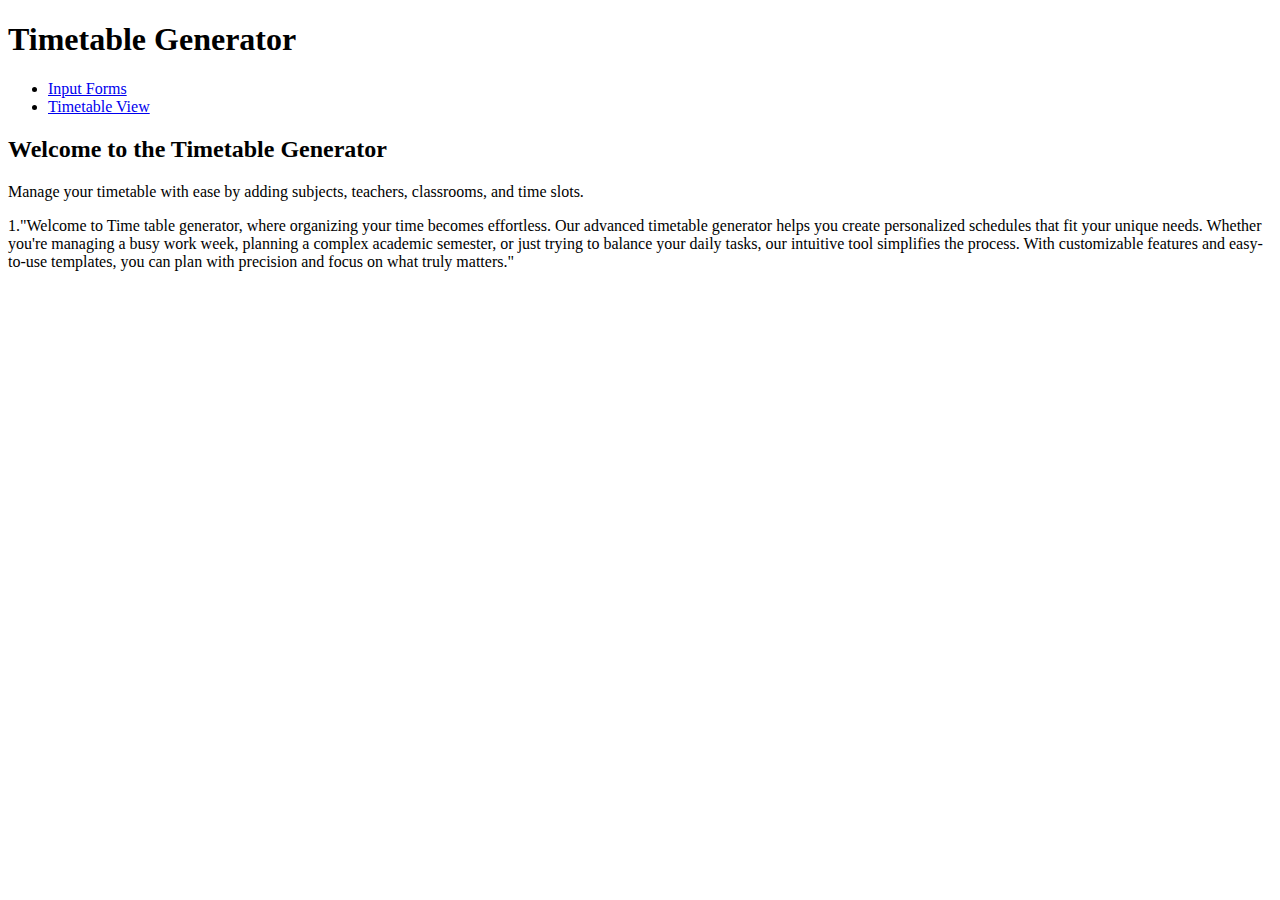
==== index.html @ 4627ad96 "Add files via upload" ====
<!DOCTYPE html>
<html lang="en">
<head>
    <meta charset="UTF-8">
    <meta name="viewport" content="width=device-width, initial-scale=1.0">
    <title>Timetable Generator</title>
    <link rel="stylesheet" href="styles.css">
</head>
<body>
    <header>
        <h1>Timetable Generator</h1>
        <nav>
            <ul>
                <li><a href="input-forms.html">Input Forms</a></li>
                <li><a href="timetable-view.html">Timetable View</a></li>
            </ul>
        </nav>
    </header>
    <main>
        <section>
            <h2>Welcome to the Timetable Generator</h2>
            <p>Manage your timetable with ease by adding subjects, teachers, classrooms, and time slots.</p>
        </section>
        <section class="phrase1">
                <p>1."Welcome to Time table generator, where organizing your time becomes effortless.
                    Our advanced timetable generator helps you create personalized schedules that fit your unique needs.
                    Whether you're managing a busy work week, planning a complex academic semester,
                    or just trying to balance your daily tasks, our intuitive tool simplifies the process.
                    With customizable features and easy-to-use templates, you can plan with precision and focus on what truly matters."
                </p>
        </section>
    </main>
    <div class="logo"></div>
</body>
</html>
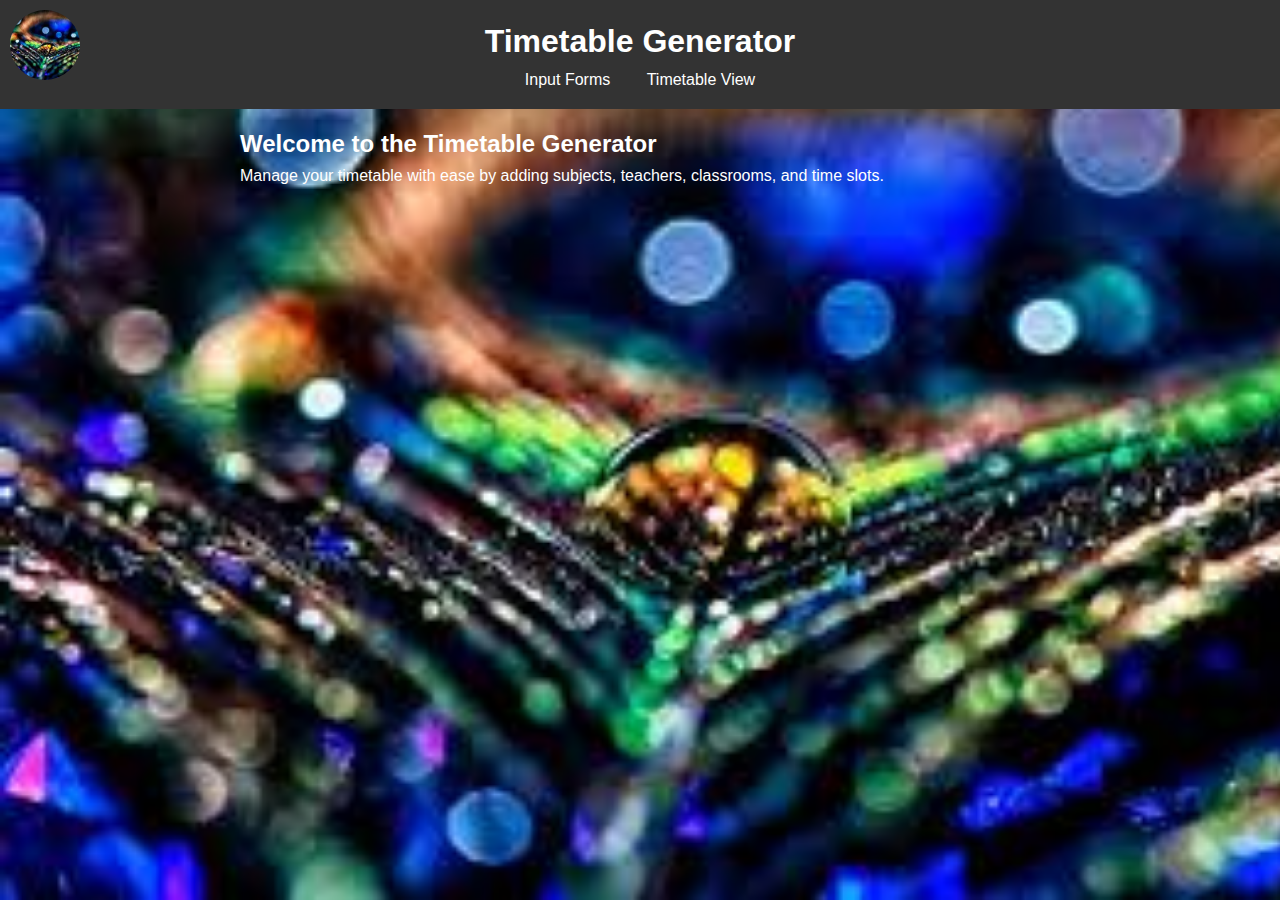
==== commit 72bbc4de: "Update index.html" ====
--- a/index.html
+++ b/index.html
@@ -21,14 +21,14 @@
             <h2>Welcome to the Timetable Generator</h2>
             <p>Manage your timetable with ease by adding subjects, teachers, classrooms, and time slots.</p>
         </section>
-        <section class="phrase1">
+        <!--<section class="phrase1">
                 <p>1."Welcome to Time table generator, where organizing your time becomes effortless.
                     Our advanced timetable generator helps you create personalized schedules that fit your unique needs.
                     Whether you're managing a busy work week, planning a complex academic semester,
                     or just trying to balance your daily tasks, our intuitive tool simplifies the process.
                     With customizable features and easy-to-use templates, you can plan with precision and focus on what truly matters."
                 </p>
-        </section>
+        </section>-->
     </main>
     <div class="logo"></div>
 </body>
--- a/styles.css
+++ b/styles.css
@@ -0,0 +1,152 @@
+/* Reset some default styles */
+body, h1, h2, h3, p, ul, li, form, table {
+    margin: 0;
+    padding: 0;
+    box-sizing: border-box;
+    color: white;
+    
+}
+
+/* General body styling */
+body {
+    font-family: Arial, sans-serif;
+    line-height: 1.6;
+    background-image: url(image2.jpeg);
+    color: #333;
+    background-attachment: fixed;
+    background-repeat: no-repeat;
+    background-size: cover;
+
+}
+
+/* Header styling */
+header {
+    background: #333;
+    color: #fff;
+    padding: 1rem 0;
+    text-align: center;
+    
+}
+
+header h1 {
+    margin: 0;
+}
+
+nav ul {
+    list-style: none;
+}
+
+nav ul li {
+    display: inline;
+    margin: 0 1rem;
+}
+
+nav a {
+    color: #fff;
+    text-decoration: none;
+}
+
+/* Main content styling */
+main {
+    padding: 1rem;
+
+}
+
+section {
+    max-width: 800px;
+    margin: 0 auto;
+}
+
+form {
+    background: #fff;
+    padding: 1rem;
+    margin-bottom: 1rem;
+    border-radius: 5px;
+    box-shadow: 0 0 10px rgba(0, 0, 0, 0.1);
+}
+
+form h3 {
+    margin-bottom: 1rem;
+}
+
+form input {
+    width: calc(100% - 2rem);
+    padding: 0.5rem;
+    margin-bottom: 0.5rem;
+}
+
+form button {
+    padding: 0.5rem 1rem;
+    background: #333;
+    color: #fff;
+    border: none;
+    border-radius: 5px;
+    cursor: pointer;
+}
+
+form button:hover {
+    background: #555;
+}
+
+/* Timetable view styling */
+#timetable {
+    background: #fff;
+    padding: 1rem;
+    border-radius: 5px;
+    box-shadow: 0 0 10px rgba(0, 0, 0, 0.1);
+}
+
+table {
+    width: 100%;
+    border-collapse: collapse;
+}
+
+table th, table td {
+    border: 1px solid #ddd;
+    padding: 0.5rem;
+    text-align: center;
+}
+
+table th {
+    background: #333;
+    color: #fff;
+}
+
+/* Ensure the image-gallery section is displayed as flexbox for horizontal layout */
+.image-gallery {
+    display: flex;
+    justify-content: space-around; /* Adjust spacing between images */
+    margin-top: 20px; /* Add some space above the gallery */
+}
+
+/* Style for images to ensure they fit well */
+.image-gallery img {
+    max-width: 30%; /* Adjust as needed */
+    height: auto; /* Maintain aspect ratio */
+    border: 2px solid #ccc; /* Optional border */
+    border-radius: 5px; /* Optional rounded corners */
+}
+.logo {
+    width: 70px; /* Adjust the size as needed */
+    height: 70px; /* Adjust the size as needed */
+    background-color: #3498db; /* Fallback color, if needed */
+    background-image: url('image2.jpeg'); /* Path to your image file */
+    background-size: cover; /* Make sure the image covers the circle */
+    background-position: center; /* Center the image within the circle */
+    border-radius: 50%; /* This makes it a circle */
+    position: fixed;
+    top: 10px; /* Adjust the distance from the top */
+    left: 10px; /* Adjust the distance from the left */
+}
+.phrase1 {
+    position: absolute; /* Allows positioning relative to the page */
+    font-weight: bolder;
+    left: 20px; /* Distance from the left side of the page */
+    width: 300px; /* Set a width for the section */
+    padding: 20px; /* Add some padding */
+    border-radius: 8px; /* Optional: Rounded corners for aesthetics */
+    box-shadow: 0 0 10px rgba(0, 0, 0, 0.1); /* Optional: Shadow for depth */
+}
+.reset-button{
+    size: 3cm;
+}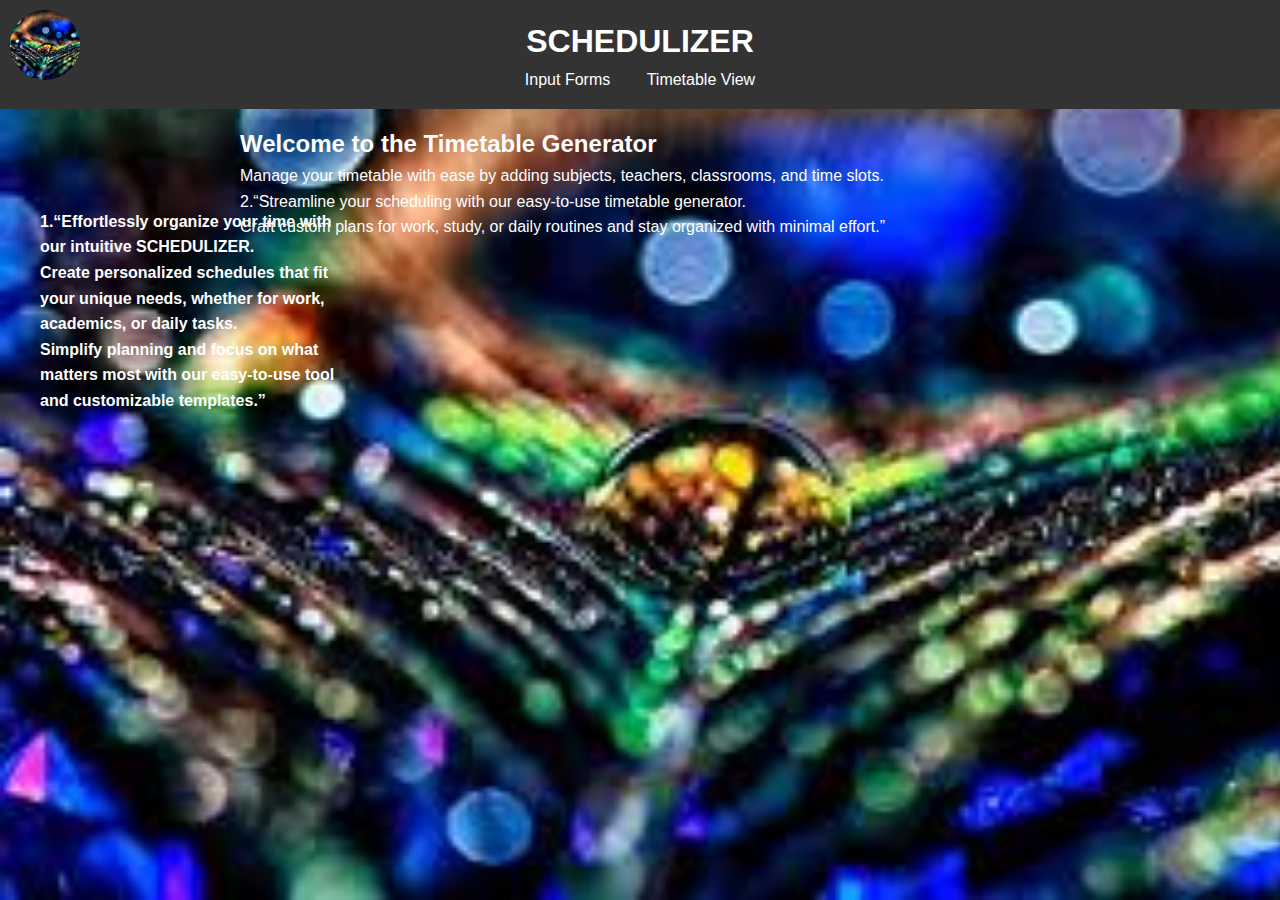
==== commit 99718fe6: "Update index.html" ====
--- a/index.html
+++ b/index.html
@@ -3,12 +3,12 @@
 <head>
     <meta charset="UTF-8">
     <meta name="viewport" content="width=device-width, initial-scale=1.0">
-    <title>Timetable Generator</title>
+    <title>SCHEDULIZER</title>
     <link rel="stylesheet" href="styles.css">
 </head>
 <body>
     <header>
-        <h1>Timetable Generator</h1>
+        <h1>SCHEDULIZER</h1>
         <nav>
             <ul>
                 <li><a href="input-forms.html">Input Forms</a></li>
@@ -21,16 +21,21 @@
             <h2>Welcome to the Timetable Generator</h2>
             <p>Manage your timetable with ease by adding subjects, teachers, classrooms, and time slots.</p>
         </section>
-        <!--<section class="phrase1">
-                <p>1."Welcome to Time table generator, where organizing your time becomes effortless.
-                    Our advanced timetable generator helps you create personalized schedules that fit your unique needs.
-                    Whether you're managing a busy work week, planning a complex academic semester,
-                    or just trying to balance your daily tasks, our intuitive tool simplifies the process.
-                    With customizable features and easy-to-use templates, you can plan with precision and focus on what truly matters."
+        <section class="phrase1">
+                <p>1.“Effortlessly organize your time with our intuitive SCHEDULIZER. <br/>
+                    Create personalized schedules that fit your unique needs, whether for work, academics, or daily tasks. <br>
+                    Simplify planning and focus on what matters most with our easy-to-use tool and customizable templates.”<br>
                 </p>
-        </section>-->
+        </section>
+        <section class="phrase2">
+            <p>
+                2.“Streamline your scheduling with our easy-to-use timetable generator. <br>
+                Craft custom plans for work, study, or daily routines and stay organized with minimal effort.”<br>
+            </p>
+        </section>
     </main>
     <div class="logo"></div>
 </body>
 </html>
 
+
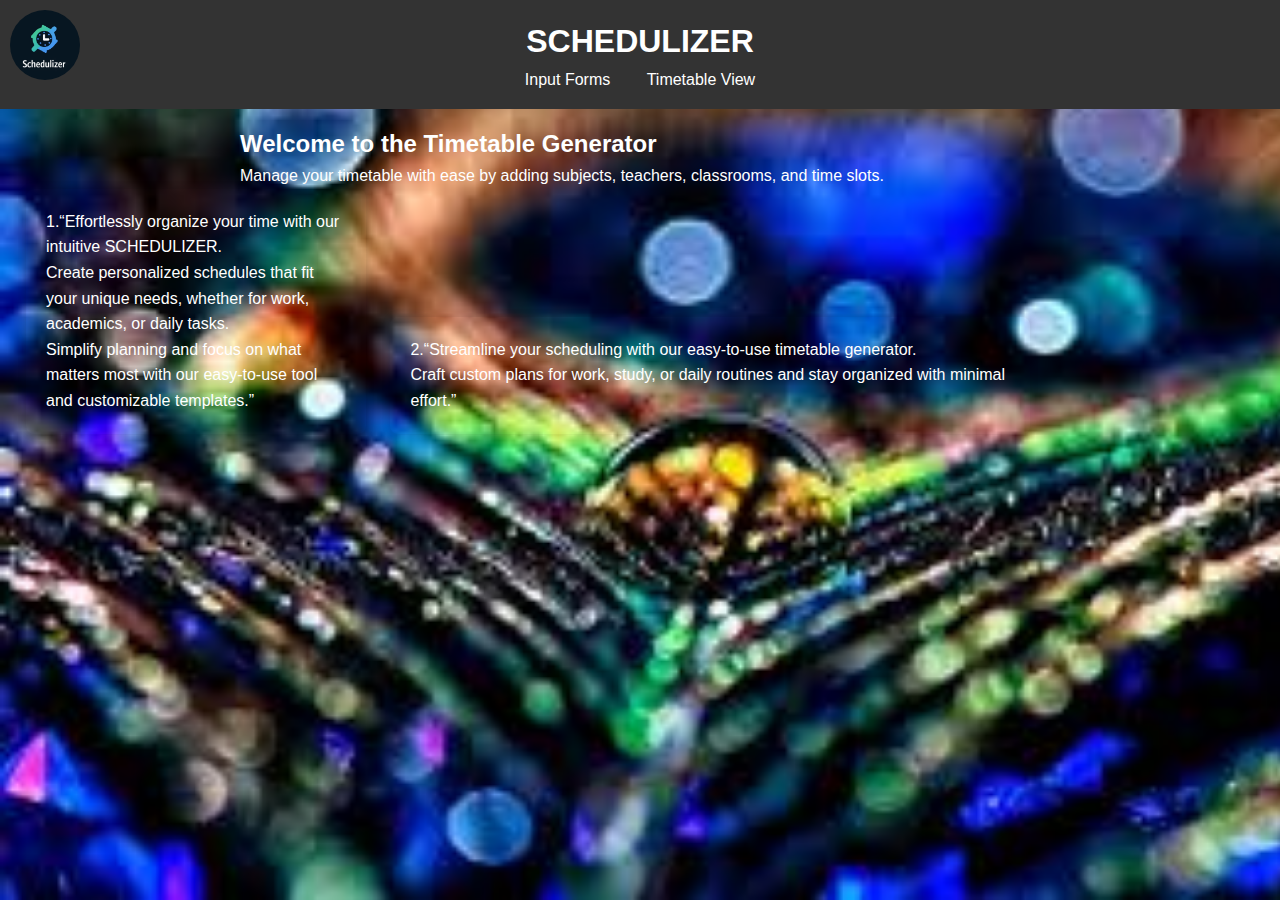
==== commit dee58ccb: "Update index.html" ====
--- a/index.html
+++ b/index.html
@@ -38,4 +38,3 @@
 </body>
 </html>
 
-
--- a/styles.css
+++ b/styles.css
@@ -130,7 +130,7 @@
     width: 70px; /* Adjust the size as needed */
     height: 70px; /* Adjust the size as needed */
     background-color: #3498db; /* Fallback color, if needed */
-    background-image: url('image2.jpeg'); /* Path to your image file */
+    background-image: url('my-logo1.png'); /* Path to your image file */
     background-size: cover; /* Make sure the image covers the circle */
     background-position: center; /* Center the image within the circle */
     border-radius: 50%; /* This makes it a circle */
@@ -138,15 +138,20 @@
     top: 10px; /* Adjust the distance from the top */
     left: 10px; /* Adjust the distance from the left */
 }
-.phrase1 {
-    position: absolute; /* Allows positioning relative to the page */
-    font-weight: bolder;
-    left: 20px; /* Distance from the left side of the page */
-    width: 300px; /* Set a width for the section */
-    padding: 20px; /* Add some padding */
-    border-radius: 8px; /* Optional: Rounded corners for aesthetics */
-    box-shadow: 0 0 10px rgba(0, 0, 0, 0.1); /* Optional: Shadow for depth */
+/* Phrase styling */
+.phrase1, .phrase2 {
+    display: inline-block;
+    width: 300px; /* Default width, adjust if needed */
+    padding: 20px;
+    border-radius: 8px;
+    box-shadow: 0 0 10px rgba(0, 0, 0, 0.1);
+    margin: 0 10px; /* Space between phrases */
+}
+
+/* Adjust the width for the second phrase */
+.phrase2 {
+    width: 600px; /* Adjust if needed */
 }
 .reset-button{
     size: 3cm;
-}+}
